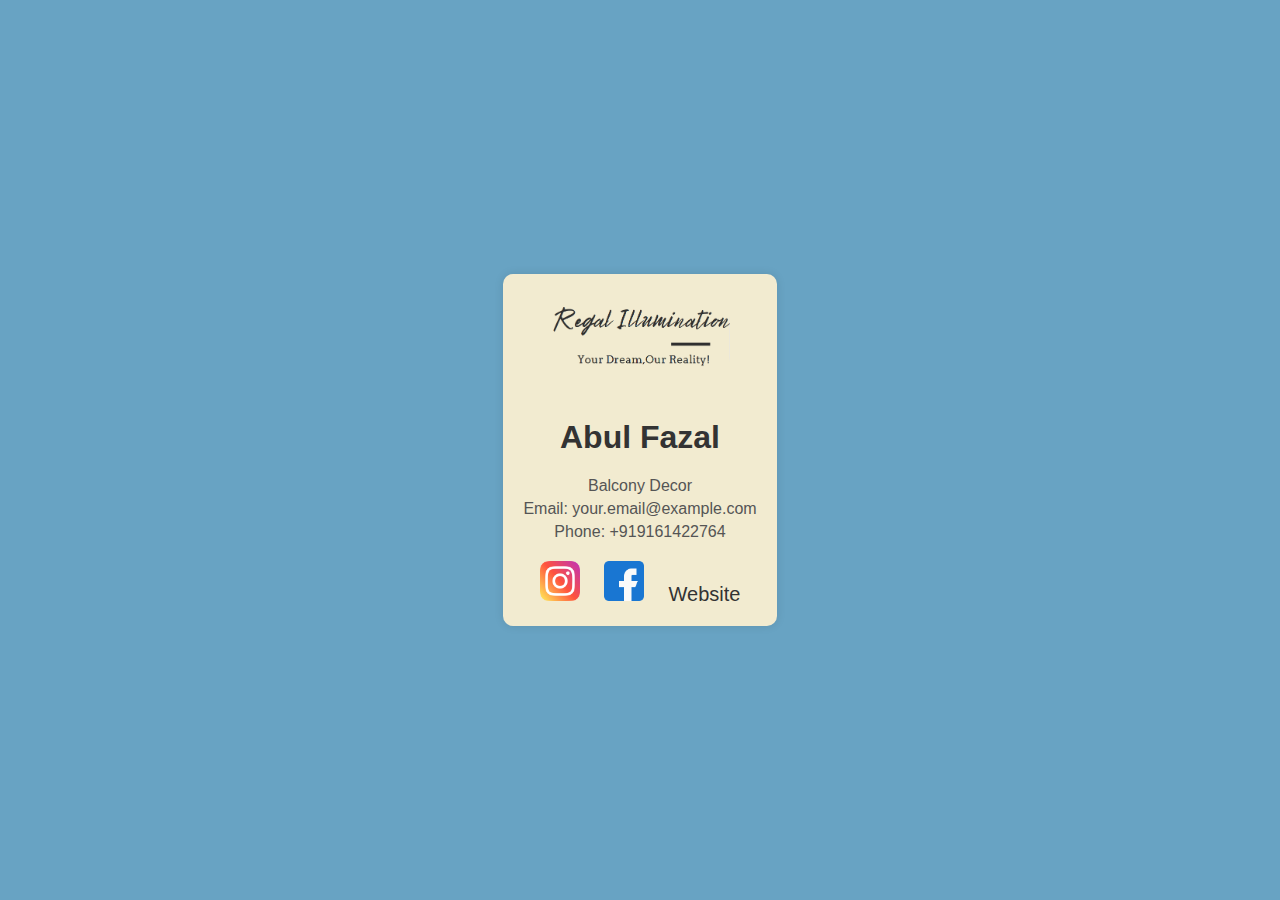
==== regal.html @ 7ff062a8 "Add files via upload" ====
<!DOCTYPE html>
<html lang="en">
<head>
    <meta charset="UTF-8">
    <meta name="viewport" content="width=device-width, initial-scale=1.0">
    <title>Regal Illumination</title>
    <style>
        body {
            font-family: 'Arial', sans-serif;
            background-color: #68A3C3;
            margin: 0;
            padding: 0;
            display: flex;
            justify-content: center;
            align-items: center;
            height: 100vh;
        }

        .vcard {
            background-color: #f2ebd0;
            border-radius: 10px;
            box-shadow: 0 0 10px rgba(0, 0, 0, 0.1);
            padding: 20px;
            text-align: center;
        }

        .avatar {
            border-radius: 30%;
            max-width: 180px;
            margin-bottom: 10px;
        }

        h1 {
            color: #333;
        }

        p {
            color: #555;
            margin: 5px 0;
        }

        .social-links {
            margin-top: 20px;
        }

        .social-links a {
            display: inline-block;
            margin: 0 10px;
            text-decoration: none;
            color: #333;
            font-size: 20px;
            transition: color 0.3s ease-in-out;
        }

        .social-links a:hover {
            color: #007bff; /* Change the color on hover */
        }
    </style>
</head>
<body>

    <div class="vcard">
        <img src="regal.png" alt="Your Name" class="avatar">
        <h1>Abul Fazal</h1>
        <p>Balcony Decor</p>
        <p>Email: your.email@example.com</p>
        <p>Phone: +919161422764</p>

        <div class="social-links">
            <a href="https://instagram.com/regal_illumination"><img src="instagram.png" width="40" height="40"></a>
            <a href="https://facebook.com/regal_illumination"><img src="facebook(1).png" width="40" height="40"></a>
            <a href="https://github.com/your_username" target="_blank">Website</a>
            <!-- Add more social media links as needed -->
        </div>
    </div>

</body>
</html>
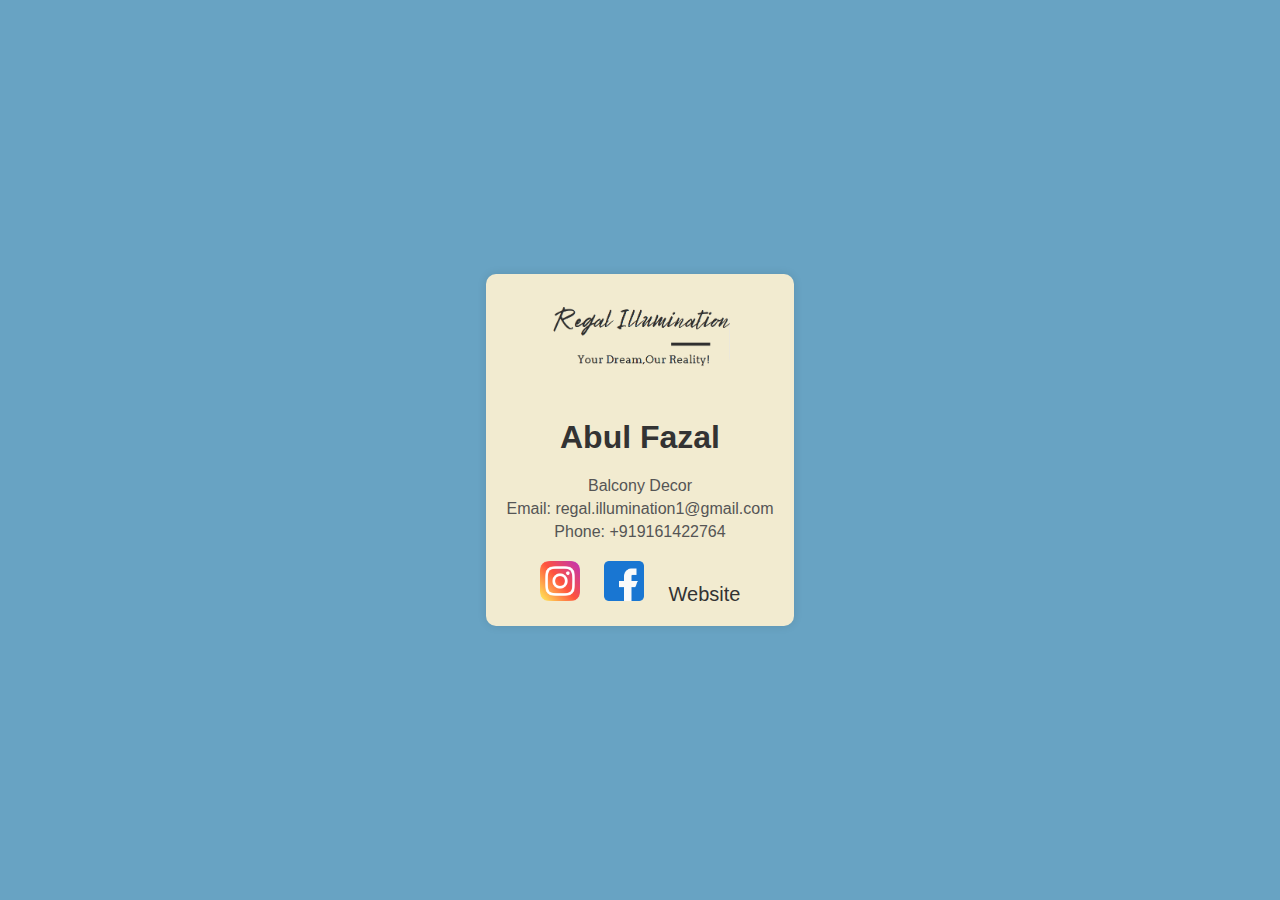
==== commit bc12231d: "Update regal.html" ====
--- a/regal.html
+++ b/regal.html
@@ -63,7 +63,7 @@
         <img src="regal.png" alt="Your Name" class="avatar">
         <h1>Abul Fazal</h1>
         <p>Balcony Decor</p>
-        <p>Email: your.email@example.com</p>
+        <p>Email: regal.illumination1@gmail.com</p>
         <p>Phone: +919161422764</p>
 
         <div class="social-links">
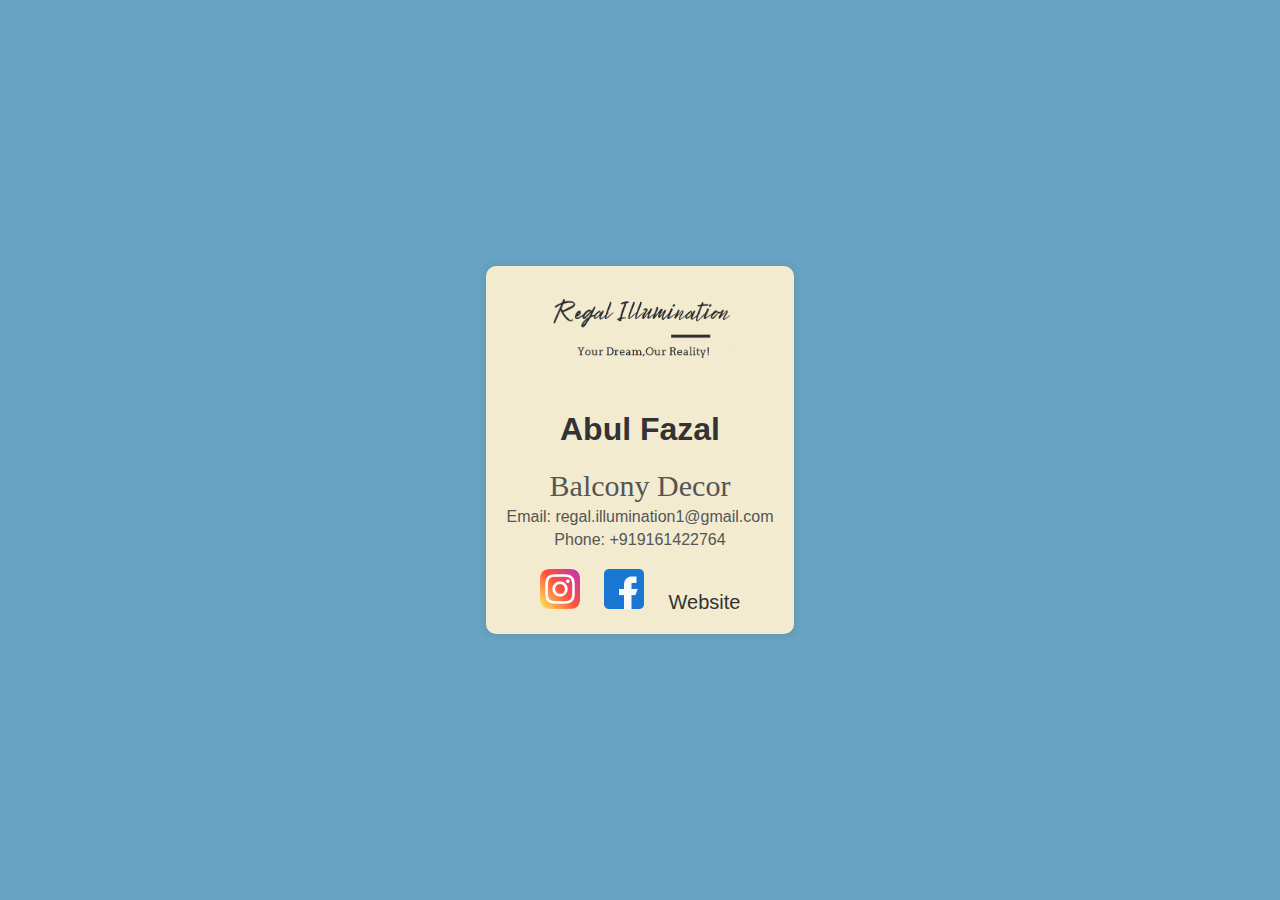
==== commit 9243e6d4: "Update regal.html" ====
--- a/regal.html
+++ b/regal.html
@@ -62,7 +62,7 @@
     <div class="vcard">
         <img src="regal.png" alt="Your Name" class="avatar">
         <h1>Abul Fazal</h1>
-        <p>Balcony Decor</p>
+        <p style="font-size: 30px;font-family:Brush Script MT">Balcony Decor</p>
         <p>Email: regal.illumination1@gmail.com</p>
         <p>Phone: +919161422764</p>
 
